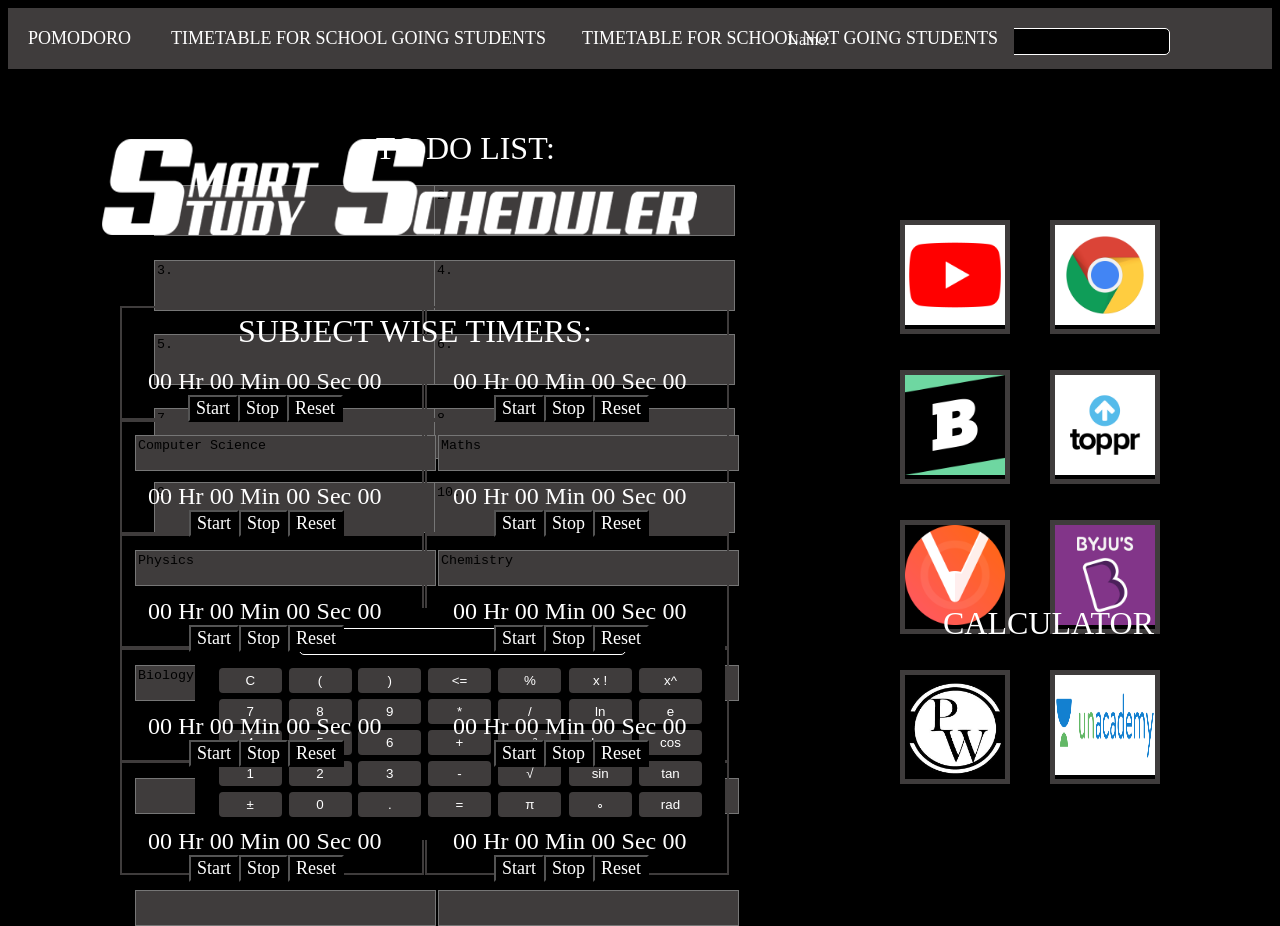
==== index.html @ 805bc74f "Add files via upload" ====
<!DOCTYPE html>
<html lang="en">
<head>
    <meta charset="UTF-8"/>
    <meta http-equiv="X-UA-Compatible" content="IE=edge"/>
    <meta name="viewport" content="width=device-width, initial-scale=1.0">
    <title>SMART STUDY SCHEDULER</title>
    <style>
    #contain1{
        background-color: rgb(63, 60, 60);
        
    }    
    
    .box{
        
        display: inline-block;
        margin: 20px
    }

    #box5{
        position:absolute;
        right: 90px;
    }
    #box6{
        position:absolute;
        right: 100px;
        top: 500px;
        border: 5px solid rgb(63, 60, 60);
    }
    #box7{
        position:absolute;
        right: 250px;
        top: 500px;
        border: 5px solid rgb(63, 60, 60);
    }
    #box8{
        position:absolute;
        right: 100px;
        top: 350px;
        border: 5px solid rgb(63, 60, 60);
    }
    #box9{
        position:absolute;
        right: 250px;
        top: 350px;
        border: 5px solid rgb(63, 60, 60);
    }
    #box10{
        position:absolute;
        right: 100px;
        top: 200px;
        border: 5px solid rgb(63, 60, 60);
    }
    #box11{
        position:absolute;
        right: 250px;
        top: 200px;
        border: 5px solid rgb(63, 60, 60);
    }
    #box45{
        position:absolute;
        right: 250px;
        top: 650px;
        border: 5px solid rgb(63, 60, 60);}
    #box61{
        position:absolute;
        right: 100px;
        top: 650px;
        border: 5px solid rgb(63, 60, 60);}
        #t1{
            position: absolute;
            right: 450px;
            top: 31px;
            color:white;   
        }
        #t2{
            position: absolute;
            right: 725px;
            top: 130px;
            
        }
        #t3{
            position: absolute;
            left: 238px;
            top: 313px;
            
        }
        #t4{
            position: absolute;
            left: 943px;
            top: 605px;
            
        }

    #ta1{
        resize: none;
        background-color: rgb(63, 60, 60);
        position: absolute;
        right: 825px;
        top: 185px;
    }
    #ta2{
        resize: none;
        background-color: rgb(63, 60, 60);
        position: absolute;
        right: 545px;
        top: 185px;
    }
    #ta3{
        resize: none;
        background-color: rgb(63, 60, 60);
        position: absolute;
        right: 825px;
        top: 260px;
    }
    #ta4{
        resize: none;
        background-color: rgb(63, 60, 60);
        position: absolute;
        right: 545px;
        top: 260px;
    }
    #ta5{
        resize: none;
        background-color: rgb(63, 60, 60);
        position: absolute;
        right: 825px;
        top: 334px;
    }
    #ta6{
        resize: none;
        background-color: rgb(63, 60, 60);
        position: absolute;
        right: 545px;
        top: 334px;
    }
    #ta7{
        resize: none;
        background-color: rgb(63, 60, 60);
        position: absolute;
        right: 825px;
        top: 408px;
    }
    #ta8{
        resize: none;
        background-color: rgb(63, 60, 60);
        position: absolute;
        right: 545px;
        top: 408px;
    }
    #ta9{
        resize: none;
        background-color: rgb(63, 60, 60);
        position: absolute;
        right: 825px;
        top: 482px;
    }
    #ta10{
        resize: none;
        background-color: rgb(63, 60, 60);
        position: absolute;
        right: 545px;
        top: 482px;
    }

    #ta11{
        resize: none;
        background-color: rgb(63, 60, 60);
        position: absolute;
        left: 135px;
        top: 435px;
    }
    #ta12{
        resize: none;
        background-color: rgb(63, 60, 60);
        position: absolute;
        left: 438px;
        top: 435px;
    }
    #ta13{
        resize: none;
        background-color: rgb(63, 60, 60);
        position: absolute;
        left: 135px;
        top: 550px;
    }
    #ta14{
        resize: none;
        background-color: rgb(63, 60, 60);
        position: absolute;
        left: 438px;
        top: 550px;
    }
    #ta15{
        resize: none;
        background-color: rgb(63, 60, 60);
        position: absolute;
        left: 135px;
        top: 665px;
    }
    #ta16{
        resize: none;
        background-color: rgb(63, 60, 60);
        position: absolute;
        left: 438px;
        top: 665px;
    }
    #ta17{
        resize: none;
        background-color: rgb(63, 60, 60);
        position: absolute;
        left: 135px;
        top: 778px;
    }
    #ta18{
        resize: none;
        background-color: rgb(63, 60, 60);
        position: absolute;
        left: 438px;
        top: 778px;
    }
    #ta19{
        resize: none;
        background-color: rgb(63, 60, 60);
        position: absolute;
        left: 135px;
        top: 890px;
    }
    #ta20{
        resize: none;
        background-color: rgb(63, 60, 60);
        position: absolute;
        left: 438px;
        top: 890px;
    }

    #box12{
        position: absolute;
        left:100px;
        bottom: 5px;
        width: 300px;
        height: 110px;
        color: rgb(222, 62, 62);
        border: 2px solid rgb(63, 60, 60);
    }
    #box13{
        position: absolute;
        left:405px;
        bottom: 5px;
        width: 300px;
        height: 110px;
        color: rgb(222, 62, 62);
        border: 2px solid rgb(63, 60, 60);
    }
    #box14{
        position: absolute;
        left:100px;
        bottom: 118px;
        width: 300px;
        height: 110px;
        color: rgb(222, 62, 62);
        border: 2px solid rgb(63, 60, 60);
    }
    #box15{
        position: absolute;
        left:405px;
        bottom: 118px;
        width: 300px;
        height: 110px;
        color: rgb(222, 62, 62);
        border: 2px solid rgb(63, 60, 60);
    }
    #box16{
        position: absolute;
        left:100px;
        bottom: 232px;
        width: 300px;
        height: 110px;
        color: rgb(222, 62, 62);
        border: 2px solid rgb(63, 60, 60);
    }
    #box17{
        position: absolute;
        left:405px;
        bottom: 232px;
        width: 300px;
        height: 110px;
        color: black;
        border: 2px solid rgb(63, 60, 60);
    }
    #box18{
        position: absolute;
        left:100px;
        bottom: 346px;
        width: 300px;
        height: 110px;
        color: rgb(222, 62, 62);
        border: 2px solid rgb(63, 60, 60);
    }
    #box19{
        position: absolute;
        left:405px;
        bottom: 346px;
        width: 300px;
        height: 110px;
        color: rgb(222, 62, 62);
        border: 2px solid rgb(63, 60, 60);
    }
    #box20{
        position: absolute;
        left:100px;
        bottom: 460px;
        width: 300px;
        height: 110px;
        color: rgb(222, 62, 62);
        border: 2px solid rgb(63, 60, 60);
    }
    #box21{
        position: absolute;
        left:405px;
        bottom: 460px;
        width: 300px;
        height: 110px;
        color: rgb(222, 62, 62);
        border: 2px solid rgb(63, 60, 60);
    }
    
    
    .calculator {
        max-width: 530px;
        background-color:black;
        padding: 20px;
        border-radius: 10px;
        margin: 10px auto;
        
        }
        
        
        input[type=text] {
        width: 315px;
            height: 25px;
            border-radius: 5px;
            border: 0px;
            background-color: black;
            color: #d9d9d9;
            padding: 0 5px 0 5px;
            margin: 0 0px 10px 84px;
            border: 1px solid white;
        
        }
        
        .calc-buttons {
            display: flex;
        flex-wrap: wrap;
        justify-content: space-between;
        
        }
        
        .button {
           margin: 3px;
        width: 63px;
        border: none;
        height: 25px;
        border-radius: 4px;
        color: #000000;
        cursor: pointer;
        }
        
        button:hover {
          background-color: black;
          transition: .2s;
        }
        
        .functions-one {
            width: 210px;
            display: flex;
            flex-wrap: wrap;
            justify-content: space-evenly;
            color: white;
        }
        
        
        .functions-two {
        width: 280px;
            display: flex;
            flex-wrap: wrap;
            justify-content: space-between;
        }
        
        .triggers {
            background-color: rgb(63, 60, 60);
            color: white;
        }
        
        .numbers {
            background-color: rgb(63, 60, 60);
            color: white;
        }
        
        .basic-stuff {
            background-color: rgb(63, 60, 60);
            color: white;
        }
        
        .complex-stuff {
            background-color: rgb(63, 60, 60);
            color: white;
        }

        #cal12{
            position:absolute;
            right:555px;
            bottom: 50px;
        }

        #tsss12{
            position: absolute;
            left: 100px;
            top: 90px;
            width: 400px;
        }

        #start2{
            background-color: black;
        }
        #stop2{
            background-color: black;
        }
        #reset2{
            background-color: black;
        }
        #start1{
            background-color: black;
        }
        #stop1{
            background-color: black;
        }
        #reset1{
            background-color: black;
        }
        #start3{
            background-color: black;
        }
        #stop3{
            background-color: black;
        }
        #reset3{
            background-color: black;
        }
        #start4{
            background-color: black;
        }
        #stop4{
            background-color: black;
        }
        #reset4{
            background-color: black;
        }
        #start5{
            background-color: black;
        }
        #stop5{
            background-color: black;
        }
        #reset5{
            background-color: black;
        }
        #start6{
            background-color: black;
        }
        #stop6{
            background-color: black;
        }
        #reset6{
            background-color: black;
        }
        #start7{
            background-color: black;
        }
        #stop7{
            background-color: black;
        }
        #reset7{
            background-color: black;
        }
        #start8{
            background-color: black;
        }
        #stop8{
            background-color: black;
        }
        #reset8{
            background-color: black;
        }
        #start9{
            background-color: black;
        }
        #stop9{
            background-color: black;
        }
        #reset9{
            background-color: black;
        }
        #start10{
            background-color: black;
        }
        #stop10{
            background-color: black;
        }
        #reset10{
            background-color: black;
        }
        
        #time1{
            font-family: Bahnschrift ;
            font-size: 25px;
            color: #d9d9d9;
        }
        #time2{
            font-family: Bahnschrift;
            font-size: 25px;
            color: #d9d9d9;
        }
        #time3{
            font-family: Bahnschrift ;
            font-size: 25px;
            color: #d9d9d9;
        }
        #time4{
            font-family: Bahnschrift;
            font-size: 25px;
            color: #d9d9d9;
        }
        #time5{
            font-family: Bahnschrift ;
            font-size: 25px;
            color: #d9d9d9;
        }
        #time6{
            font-family: Bahnschrift;
            font-size: 25px;
            color: #d9d9d9;
        }
        #time7{
            font-family: Bahnschrift ;
            font-size: 25px;
            color: #d9d9d9;
        }
        #time8{
            font-family: Bahnschrift;
            font-size: 25px;
            color: #d9d9d9;
        }
        #time9{
            font-family: Bahnschrift ;
            font-size: 25px;
            color: #d9d9d9;
        }
        #time10{
            font-family: Bahnschrift;
            font-size: 25px;
            color: #d9d9d9;
        }
        #contain11{
            position: absolute;
            top:367px;
            left: 148px;
        }
        #contain12{
            position: absolute;
            top:367px;
            left: 453px;
        }
        #contain13{
            position: absolute;
            top:482px;
            left: 148px;
        }
        #contain14{
            position: absolute;
            top:482px;
            left: 453px;
        }
        #contain15{
            position: absolute;
            top:597px;
            left: 148px;
        }
        #contain16{
            position: absolute;
            top:597px;
            left: 453px;
        }
        #contain17{
            position: absolute;
            top:712px;
            left: 148px;
        }
        #contain18{
            position: absolute;
            top:712px;
            left: 453px;
        }
        #contain19{
            position: absolute;
            top:827px;
            left: 148px;
        }
        #contain110{
            position: absolute;
            top:827px;
            left: 453px;
        }
        
        #buttons121{
            display: flex; 
            flex-direction: row; 
            justify-content: center; 
            align-items: center;
            position: absolute;
            left:40px;
        }
        #buttons122{
            display: flex; 
            flex-direction: row; 
            justify-content: center; 
            align-items: center;
            position: absolute;
            left:41px;
        }
        #buttons123{
            display: flex; 
            flex-direction: row; 
            justify-content: center; 
            align-items: center;
            position: absolute;
            left:41px;
        }
        #buttons124{
            display: flex; 
            flex-direction: row; 
            justify-content: center; 
            align-items: center;
            position: absolute;
            left:41px;
        }
        #buttons125{
            display: flex; 
            flex-direction: row; 
            justify-content: center; 
            align-items: center;
            position: absolute;
            left:41px;
        }
        #buttons126{
            display: flex; 
            flex-direction: row; 
            justify-content: center; 
            align-items: center;
            position: absolute;
            left:41px;
        }
        #buttons127{
            display: flex; 
            flex-direction: row; 
            justify-content: center; 
            align-items: center;
            position: absolute;
            left:41px;
        }
        #buttons128{
            display: flex; 
            flex-direction: row; 
            justify-content: center; 
            align-items: center;
            position: absolute;
            left:41px;
        }
        #buttons129{
            display: flex; 
            flex-direction: row; 
            justify-content: center; 
            align-items: center;
            position: absolute;
            left:41px;
        }
        #buttons1210{
            display: flex; 
            flex-direction: row; 
            justify-content: center; 
            align-items: center;
            position: absolute;
            left:41px;
        }
        
        /* Dropdown Button */
.dropbtn {
    background-color: rgb(63, 60, 60);
    color: white;
    padding: 16px;
    font-size: 16px;
    border: none;
  }
  
  /* The container <div> - needed to position the dropdown content */
  .dropdown {
    position: relative;
    display: inline-block;
  }
  
  /* Dropdown Content (Hidden by Default) */
  .dropdown-content {
    display: none;
    position: absolute;
    background-color:rgb(63, 60, 60);
    min-width: 160px;
    box-shadow: 0px 8px 16px 0px rgba(0,0,0,0.2);
    z-index: 1;
  }
  
  /* Links inside the dropdown */
  .dropdown-content a {
    color: white;
    padding: 12px 16px;
    text-decoration: none;
    display: block;
  }
  
  /* Change color of dropdown links on hover */
  .dropdown-content a:hover {background-color: rgb(63, 60, 60);}
  
  /* Show the dropdown menu on hover */
  .dropdown:hover .dropdown-content {display: block;}
  
  /* Change the background color of the dropdown button when the dropdown content is shown */
  .dropdown:hover .dropbtn {background-color: rgb(63, 60, 60);}
    
    </style>
    
    
</head>

<body style="background-color: #000000;">
    
    <div class="container" id="contain1">
        <div class="box" id="box1"><a style="text-decoration: none;" target="_blank" href="/pomodoro r=1.html"  ><font color="white" size="4" face="Bahnschrift SemiBold">POMODORO</font></a></div>
        <div class="box" id="box5"><form action=""><input type="text" placeholder="Enter Name" style="font-family: Bahnschrift;"></form></div>
        <div class="dropdown" id="drp">
            <button class="dropbtn"><font color="white" size="4" face="Bahnschrift SemiBold">TIMETABLE FOR SCHOOL GOING STUDENTS</font></button>
            <div class="dropdown-content">
                <a href="/timetable3.html" style="text-decoration: none;" target="_blank"><font color="white" size="4" face="Bahnschrift SemiBold">NORMAL</font></a>
                <a href="/timetable2.html" style="text-decoration: none;" target="_blank"><font color="white" size="4" face="Bahnschrift SemiBold">EARLY RISERS</font></a>
                <a href="/timetable1.html" style="text-decoration: none;" target="_blank"><font color="white" size="4" face="Bahnschrift SemiBold">NIGHT OWLS</font></a>
            </div>
        </div>
        <div class="dropdown" id="drp1">
            <button class="dropbtn"><font color="white" size="4" face="Bahnschrift SemiBold">TIMETABLE FOR SCHOOL NOT GOING STUDENTS</font></button>
            <div class="dropdown-content">
                <a href="/timetable6.html" style="text-decoration: none;" target="_blank"><font color="white" size="4" face="Bahnschrift SemiBold">NORMAL</font></a>
                <a href="/timetable5.html" style="text-decoration: none;" target="_blank"><font color="white" size="4" face="Bahnschrift SemiBold">EARLY RISERS</font></a>
                <a href="/timetable4.html" style="text-decoration: none;" target="_blank"><font color="white" size="4" face="Bahnschrift SemiBold">NIGHT OWLS</font></a>
            </div>
        </div>
        
    </div>
    
    <div class="container" id="contain2">
        <div class="box" id="box6"><a href="https://byjus.com/"  target="_blank"><img src="/bjyua.png" height="100" width="100"></a></div>
        <div class="box" id="box7"><a href="https://www.vedantu.com/"  target="_blank"><img src="/vedantu.png" height="100" width="100"></a></div>
        <div class="box" id="box8"><a href="https://www.toppr.com/"  target="_blank"><img src="/toppr.png" height="100" width="100"></a></div>
        <div class="box" id="box9"><a href="https://brainly.in/"  target="_blank"><img src="/brainly.png" height="100" width="100"></a></div>
        <div class="box" id="box10"><a href="https://www.google.com/"  target="_blank"><img src="/gulgul.png" height="100" width="100"></a></div>
        <div class="box" id="box11"><a href="https://www.youtube.com/"  target="_blank"><img src="/yt.png" height="100" width="100"></a></div>
        <div class="box" id="box45"><a href="https://www.pw.live/"  target="_blank"><img src="/pw.jpg" height="100" width="100"></a></div>
        <div class="box" id="box61"><a href="https://unacademy.com/"  target="_blank"><img src="/un.png" height="100" width="100"></a></div>
    </div>

    <div class="container" id="contain3">
        <textarea name="" id="ta1" cols="35" rows="3.25">1.</textarea>
        <textarea name="" id="ta2" cols="35" rows="3.25">2.</textarea>
        <textarea name="" id="ta3" cols="35" rows="3.25">3.</textarea>
        <textarea name="" id="ta4" cols="35" rows="3.25">4.</textarea>
        <textarea name="" id="ta5" cols="35" rows="3.25">5.</textarea>
        <textarea name="" id="ta6" cols="35" rows="3.25">6.</textarea>
        <textarea name="" id="ta7" cols="35" rows="3.25">7.</textarea>
        <textarea name="" id="ta8" cols="35" rows="3.25">8.</textarea>
        <textarea name="" id="ta9" cols="35" rows="3.25">9.</textarea>
        <textarea name="" id="ta10" cols="35" rows="3.25">10.</textarea>

    </div>

    <div class="container" id="contain23">
        <textarea name="" id="ta11" cols="35" rows="2.7">Computer Science</textarea>
        <textarea name="" id="ta12" cols="35" rows="2.7">Maths</textarea>
        <textarea name="" id="ta13" cols="35" rows="2.7">Physics</textarea>
        <textarea name="" id="ta14" cols="35" rows="2.7">Chemistry</textarea>
        <textarea name="" id="ta15" cols="35" rows="2.7">Biology</textarea>
        <textarea name="" id="ta16" cols="35" rows="2.7">English</textarea>
        <textarea name="" id="ta17" cols="35" rows="2.7"></textarea>
        <textarea name="" id="ta18" cols="35" rows="2.7"></textarea>
        <textarea name="" id="ta19" cols="35" rows="2.7"></textarea>
        <textarea name="" id="ta20" cols="35" rows="2.7"></textarea>

    </div>

    <div class="container" id="contain4">
        <div class="box" id="box12"></div>
        <div class="box" id="box13"></div>
        <div class="box" id="box14"></div>
        <div class="box" id="box15"></div>
        <div class="box" id="box16"></div>
        <div class="box" id="box17"></div>
        <div class="box" id="box18"></div>
        <div class="box" id="box19"></div>
        <div class="box" id="box20"></div>
        <div class="box" id="box21"></div>

    </div>

    
    
    <div class="text" id="t1"><font color="white" size="3.7" face="Bahnschrift SemiBold">Name:</font></div>
    <div class="text" id="t2"><font color="white" size="6" face="Bahnschrift SemiBold">TO DO LIST:</font></div>
    <div class="text" id="t3"><font color="white" size="6" face="Bahnschrift SemiBold">SUBJECT WISE TIMERS:</font></div>
    <div class="text" id="t4"><font color="white" size="6" face="Bahnschrift SemiBold">CALCULATOR</font></div>

    <div id="tsss12"><img src="BACK4.PNG" alt=""></div>



    <div class="calculator" id="cal12">
        <input type="text" id="screen" maxlength="20">
        <div class="calc-buttons">
            <div class="functions-one">
                <button class="button triggers">C</button>
                <button class="button basic-stuff">(</button>
                <button class="button basic-stuff">)</button>
                <button class="button numbers">7</button>
                <button class="button numbers">8</button>
                <button class="button numbers">9</button>
                <button class="button numbers">4</button>
                <button class="button numbers">5</button>
                <button class="button numbers">6</button>
                <button class="button numbers">1</button>
                <button class="button numbers">2</button>
                <button class="button numbers">3</button>
                <button class="button basic-stuff">±</button>
                <button class="button numbers">0</button>
                <button class="button basic-stuff">.</button>
            </div>
            <div class="functions-two">
                <button class="button triggers">&#60;=</button>
                <button class="button complex-stuff">%</button>
                <button class="button complex-stuff">x !</button>
                <button class="button complex-stuff">x^</button>
                <button class="button basic-stuff">*</button>
                <button class="button basic-stuff">/</button>
                <button class="button complex-stuff">ln</button>
                <button class="button complex-stuff">e</button>
                <button class="button basic-stuff">+</button>
                <button class="button complex-stuff">x ²</button>
                <button class="button complex-stuff">log</button>
                <button class="button complex-stuff">cos</button>
                <button class="button basic-stuff">-</button>
                <button class="button complex-stuff">√</button>
                <button class="button complex-stuff">sin</button>
                <button class="button complex-stuff">tan</button>
                <button class="button triggers">=</button>
                <button class="button complex-stuff">&#x003C0;</button>
                <button class="button complex-stuff">∘</button>
                <button class="button complex-stuff">rad</button>
            </div>
        </div>
    </div>
   
    <div class="container" id="contain11"> 
        <div id="time1"> 
            <span class="digit" id="hr1"> 
                <font color="white" size="5" face="Bahnschrift SemiBold">00</font></span> 
            <span class="txt"><font color="white" size="5" face="Bahnschrift SemiBold">Hr</font></span> 
            <span class="digit" id="min1"> 
                <font color="white" size="5" face="Bahnschrift SemiBold">00</font></span> 
            <span class="txt"><font color="white" size="5" face="Bahnschrift SemiBold">Min</font></span> 
            <span class="digit" id="sec1"> 
                <font color="white" size="5" face="Bahnschrift SemiBold">00</font></span> 
            <span class="txt"><font color="white" size="5" face="Bahnschrift SemiBold">Sec</font></span> 
            <span class="digit" id="count1"> 
                <font color="white" size="5" face="Bahnschrift SemiBold">00</font></span> 
        </div> 
        <div id="buttons121"> 
            <button class="btn" id="start1"> 
                <font color="white" size="4" face="Bahnschrift SemiBold">Start</font></button> 
            <button class="btn" id="stop1"> 
                <font color="white" size="4" face="Bahnschrift SemiBold">Stop</font></button> 
            <button class="btn" id="reset1"> 
                <font color="white" size="4" face="Bahnschrift SemiBold">Reset</font></button> 
        </div> 
    </div> 

    <div class="container" id="contain12"> 
        <div id="time2"> 
            <span class="digit" id="hr2"> 
                <font color="white" size="5" face="Bahnschrift SemiBold">00</font></span> 
            <span class="txt"><font color="white" size="5" face="Bahnschrift SemiBold">Hr</font></span> 
            <span class="digit" id="min2"> 
                <font color="white" size="5" face="Bahnschrift SemiBold">00</font></span> 
            <span class="txt"><font color="white" size="5" face="Bahnschrift SemiBold">Min</font></span> 
            <span class="digit" id="sec2"> 
                <font color="white" size="5" face="Bahnschrift SemiBold">00</font></span> 
            <span class="txt"><font color="white" size="5" face="Bahnschrift SemiBold">Sec</font></span> 
            <span class="digit" id="count2"> 
                <font color="white" size="5" face="Bahnschrift SemiBold">00</font></span> 
        </div> 
        <div id="buttons122"> 
            <button class="btn" id="start2"> 
                <font color="white" size="4" face="Bahnschrift SemiBold">Start</font></button> 
            <button class="btn" id="stop2"> 
                <font color="white" size="4" face="Bahnschrift SemiBold">Stop</font></button> 
            <button class="btn" id="reset2"> 
                <font color="white" size="4" face="Bahnschrift SemiBold">Reset</font></button> 
        </div> 
    </div> 

    <div class="container" id="contain13"> 
        <div id="time4"> 
            <span class="digit" id="hr3"> 
                <font color="white" size="5" face="Bahnschrift SemiBold">00</font></span> 
            <span class="txt"><font color="white" size="5" face="Bahnschrift SemiBold">Hr</font></span> 
            <span class="digit" id="min3"> 
                <font color="white" size="5" face="Bahnschrift SemiBold">00</font></span> 
            <span class="txt"><font color="white" size="5" face="Bahnschrift SemiBold">Min</font></span> 
            <span class="digit" id="sec3"> 
                <font color="white" size="5" face="Bahnschrift SemiBold">00</font></span> 
            <span class="txt"><font color="white" size="5" face="Bahnschrift SemiBold">Sec</font></span> 
            <span class="digit" id="count3"> 
                <font color="white" size="5" face="Bahnschrift SemiBold">00</font></span> 
        </div> 
        <div id="buttons123"> 
            <button class="btn" id="start3"> 
                <font color="white" size="4" face="Bahnschrift SemiBold">Start</font></button> 
            <button class="btn" id="stop3"> 
                <font color="white" size="4" face="Bahnschrift SemiBold">Stop</font></button> 
            <button class="btn" id="reset3"> 
                <font color="white" size="4" face="Bahnschrift SemiBold">Reset</font></button> 
        </div> 
    </div>
    <div class="container" id="contain14"> 
        <div id="time4"> 
            <span class="digit" id="hr4"> 
                <font color="white" size="5" face="Bahnschrift SemiBold">00</font></span> 
            <span class="txt"><font color="white" size="5" face="Bahnschrift SemiBold">Hr</font></span> 
            <span class="digit" id="min4"> 
                <font color="white" size="5" face="Bahnschrift SemiBold">00</font></span> 
            <span class="txt"><font color="white" size="5" face="Bahnschrift SemiBold">Min</font></span> 
            <span class="digit" id="sec4"> 
                <font color="white" size="5" face="Bahnschrift SemiBold">00</font></span> 
            <span class="txt"><font color="white" size="5" face="Bahnschrift SemiBold">Sec</font></span> 
            <span class="digit" id="count4"> 
                <font color="white" size="5" face="Bahnschrift SemiBold">00</font></span> 
        </div> 
        <div id="buttons124"> 
            <button class="btn" id="start4"> 
                <font color="white" size="4" face="Bahnschrift SemiBold">Start</font></button> 
            <button class="btn" id="stop4"> 
                <font color="white" size="4" face="Bahnschrift SemiBold">Stop</font></button> 
            <button class="btn" id="reset4"> 
                <font color="white" size="4" face="Bahnschrift SemiBold">Reset</font></button> 
        </div> 
    </div>
    <div class="container" id="contain15"> 
        <div id="time5"> 
            <span class="digit" id="hr5"> 
                <font color="white" size="5" face="Bahnschrift SemiBold">00</font></span> 
            <span class="txt"><font color="white" size="5" face="Bahnschrift SemiBold">Hr</font></span> 
            <span class="digit" id="min5"> 
                <font color="white" size="5" face="Bahnschrift SemiBold">00</font></span> 
            <span class="txt"><font color="white" size="5" face="Bahnschrift SemiBold">Min</font></span> 
            <span class="digit" id="sec5"> 
                <font color="white" size="5" face="Bahnschrift SemiBold">00</font></span> 
            <span class="txt"><font color="white" size="5" face="Bahnschrift SemiBold">Sec</font></span> 
            <span class="digit" id="count5"> 
                <font color="white" size="5" face="Bahnschrift SemiBold">00</font></span> 
        </div> 
        <div id="buttons125"> 
            <button class="btn" id="start5"> 
                <font color="white" size="4" face="Bahnschrift SemiBold">Start</font></button> 
            <button class="btn" id="stop5"> 
                <font color="white" size="4" face="Bahnschrift SemiBold">Stop</font></button> 
            <button class="btn" id="reset5"> 
                <font color="white" size="4" face="Bahnschrift SemiBold">Reset</font></button> 
        </div> 
    </div>
    <div class="container" id="contain16"> 
        <div id="time6"> 
            <span class="digit" id="hr6"> 
                <font color="white" size="5" face="Bahnschrift SemiBold">00</font></span> 
            <span class="txt"><font color="white" size="5" face="Bahnschrift SemiBold">Hr</font></span> 
            <span class="digit" id="min6"> 
                <font color="white" size="5" face="Bahnschrift SemiBold">00</font></span> 
            <span class="txt"><font color="white" size="5" face="Bahnschrift SemiBold">Min</font></span> 
            <span class="digit" id="sec6"> 
                <font color="white" size="5" face="Bahnschrift SemiBold">00</font></span> 
            <span class="txt"><font color="white" size="5" face="Bahnschrift SemiBold">Sec</font></span> 
            <span class="digit" id="count6"> 
                <font color="white" size="5" face="Bahnschrift SemiBold">00</font></span> 
        </div> 
        <div id="buttons126"> 
            <button class="btn" id="start6"> 
                <font color="white" size="4" face="Bahnschrift SemiBold">Start</font></button> 
            <button class="btn" id="stop6"> 
                <font color="white" size="4" face="Bahnschrift SemiBold">Stop</font></button> 
            <button class="btn" id="reset6"> 
                <font color="white" size="4" face="Bahnschrift SemiBold">Reset</font></button> 
        </div> 
    </div>
    <div class="container" id="contain17"> 
        <div id="time7"> 
            <span class="digit" id="hr7"> 
                <font color="white" size="5" face="Bahnschrift SemiBold">00</font></span> 
            <span class="txt"><font color="white" size="5" face="Bahnschrift SemiBold">Hr</font></span> 
            <span class="digit" id="min7"> 
                <font color="white" size="5" face="Bahnschrift SemiBold">00</font></span> 
            <span class="txt"><font color="white" size="5" face="Bahnschrift SemiBold">Min</font></span> 
            <span class="digit" id="sec7"> 
                <font color="white" size="5" face="Bahnschrift SemiBold">00</font></span> 
            <span class="txt"><font color="white" size="5" face="Bahnschrift SemiBold">Sec</font></span> 
            <span class="digit" id="count7"> 
                <font color="white" size="5" face="Bahnschrift SemiBold">00</font></span> 
        </div> 
        <div id="buttons127"> 
            <button class="btn" id="start7"> 
                <font color="white" size="4" face="Bahnschrift SemiBold">Start</font></button> 
            <button class="btn" id="stop7"> 
                <font color="white" size="4" face="Bahnschrift SemiBold">Stop</font></button> 
            <button class="btn" id="reset7"> 
                <font color="white" size="4" face="Bahnschrift SemiBold">Reset</font></button> 
        </div> 
    </div>
    <div class="container" id="contain18"> 
        <div id="time8"> 
            <span class="digit" id="hr8"> 
                <font color="white" size="5" face="Bahnschrift SemiBold">00</font></span> 
            <span class="txt"><font color="white" size="5" face="Bahnschrift SemiBold">Hr</font></span> 
            <span class="digit" id="min8"> 
                <font color="white" size="5" face="Bahnschrift SemiBold">00</font></span> 
            <span class="txt"><font color="white" size="5" face="Bahnschrift SemiBold">Min</font></span> 
            <span class="digit" id="sec8"> 
                <font color="white" size="5" face="Bahnschrift SemiBold">00</font></span> 
            <span class="txt"><font color="white" size="5" face="Bahnschrift SemiBold">Sec</font></span> 
            <span class="digit" id="count8"> 
                <font color="white" size="5" face="Bahnschrift SemiBold">00</font></span> 
        </div> 
        <div id="buttons128"> 
            <button class="btn" id="start8"> 
                <font color="white" size="4" face="Bahnschrift SemiBold">Start</font></button> 
            <button class="btn" id="stop8"> 
                <font color="white" size="4" face="Bahnschrift SemiBold">Stop</font></button> 
            <button class="btn" id="reset8"> 
                <font color="white" size="4" face="Bahnschrift SemiBold">Reset</font></button> 
        </div> 
    </div>
    <div class="container" id="contain19"> 
        <div id="time2"> 
            <span class="digit" id="hr9"> 
                <font color="white" size="5" face="Bahnschrift SemiBold">00</font></span> 
            <span class="txt"><font color="white" size="5" face="Bahnschrift SemiBold">Hr</font></span> 
            <span class="digit" id="min9"> 
                <font color="white" size="5" face="Bahnschrift SemiBold">00</font></span> 
            <span class="txt"><font color="white" size="5" face="Bahnschrift SemiBold">Min</font></span> 
            <span class="digit" id="sec9"> 
                <font color="white" size="5" face="Bahnschrift SemiBold">00</font></span> 
            <span class="txt"><font color="white" size="5" face="Bahnschrift SemiBold">Sec</font></span> 
            <span class="digit" id="count9"> 
                <font color="white" size="5" face="Bahnschrift SemiBold">00</font></span> 
        </div> 
        <div id="buttons129"> 
            <button class="btn" id="start9"> 
                <font color="white" size="4" face="Bahnschrift SemiBold">Start</font></button> 
            <button class="btn" id="stop9"> 
                <font color="white" size="4" face="Bahnschrift SemiBold">Stop</font></button> 
            <button class="btn" id="reset9"> 
                <font color="white" size="4" face="Bahnschrift SemiBold">Reset</font></button> 
        </div> 
    </div>
    <div class="container" id="contain110"> 
        <div id="time10"> 
            <span class="digit" id="hr10"> 
                <font color="white" size="5" face="Bahnschrift SemiBold">00</font></span> 
            <span class="txt"><font color="white" size="5" face="Bahnschrift SemiBold">Hr</font></span> 
            <span class="digit" id="min10"> 
                <font color="white" size="5" face="Bahnschrift SemiBold">00</font></span> 
            <span class="txt"><font color="white" size="5" face="Bahnschrift SemiBold">Min</font></span> 
            <span class="digit" id="sec10"> 
                <font color="white" size="5" face="Bahnschrift SemiBold">00</font></span> 
            <span class="txt"><font color="white" size="5" face="Bahnschrift SemiBold">Sec</font></span> 
            <span class="digit" id="count10"> 
                <font color="white" size="5" face="Bahnschrift SemiBold">00</font></span> 
        </div> 
        <div id="buttons1210"> 
            <button class="btn" id="start10"> 
                <font color="white" size="4" face="Bahnschrift SemiBold">Start</font></button> 
            <button class="btn" id="stop10"> 
                <font color="white" size="4" face="Bahnschrift SemiBold">Stop</font></button> 
            <button class="btn" id="reset10"> 
                <font color="white" size="4" face="Bahnschrift SemiBold">Reset</font></button> 
        </div> 
    </div>

    
    <script  src="./script.js"></script>

</body>
</html>
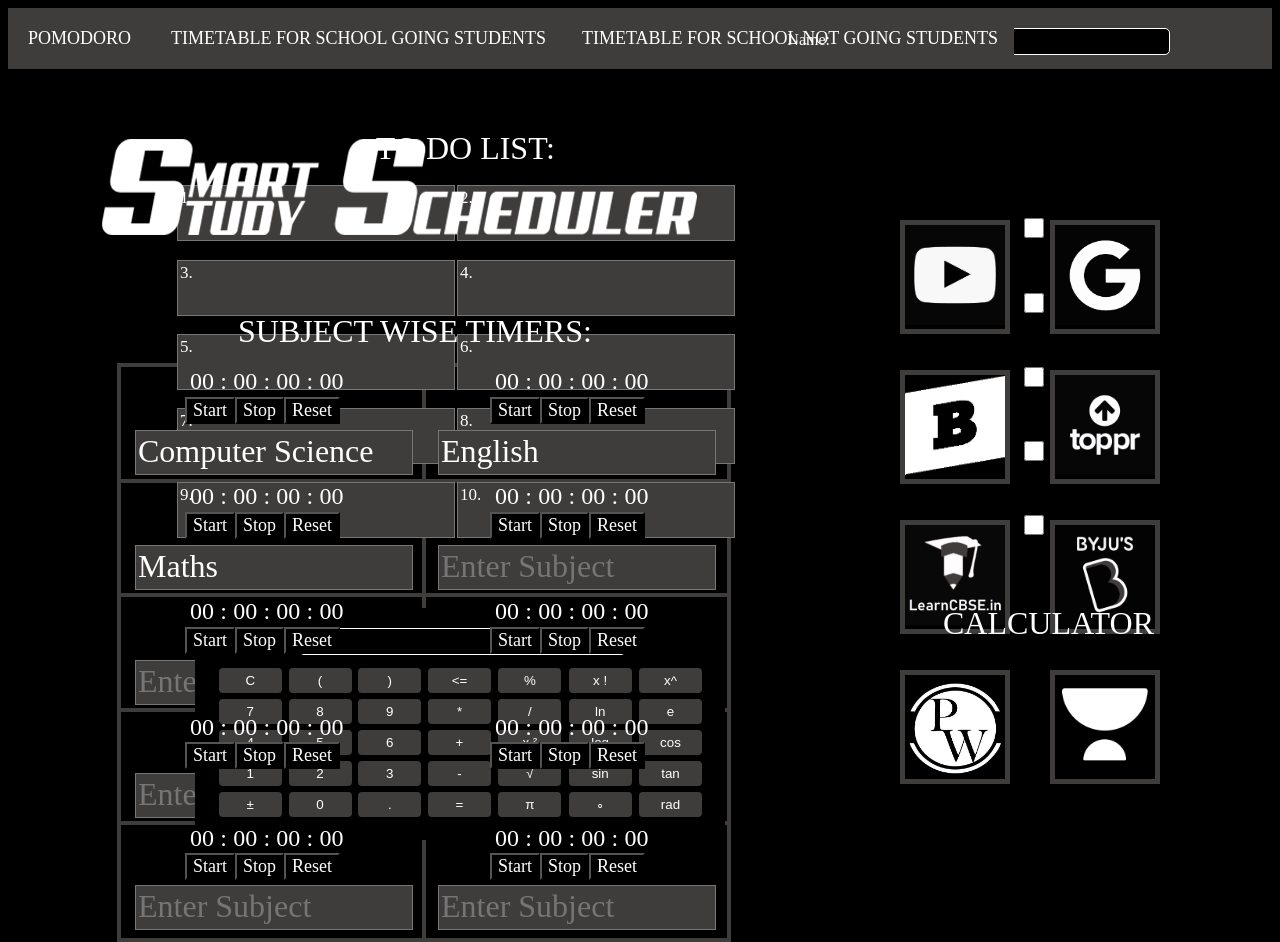
==== commit 61a73131: "Add files via upload" ====
--- a/index.html
+++ b/index.html
@@ -91,6 +91,7 @@
             top: 605px;
             
         }
+        
 
     #ta1{
         resize: none;
@@ -98,6 +99,11 @@
         position: absolute;
         right: 825px;
         top: 185px;
+        font-size: 17px;
+        width: 272px;
+        height: 50px;
+        font-family: Bahnschrift SemiBold;
+        color: white;
     }
     #ta2{
         resize: none;
@@ -105,6 +111,11 @@
         position: absolute;
         right: 545px;
         top: 185px;
+        font-size: 17px;
+        width: 272px;
+        height: 50px;
+        font-family: Bahnschrift SemiBold;
+        color: white;
     }
     #ta3{
         resize: none;
@@ -112,6 +123,11 @@
         position: absolute;
         right: 825px;
         top: 260px;
+        font-size: 17px;
+        width: 272px;
+        height: 50px;
+        font-family: Bahnschrift SemiBold;
+        color: white;
     }
     #ta4{
         resize: none;
@@ -119,6 +135,11 @@
         position: absolute;
         right: 545px;
         top: 260px;
+        font-size: 17px;
+        width: 272px;
+        height: 50px;
+        font-family: Bahnschrift SemiBold;
+        color: white;
     }
     #ta5{
         resize: none;
@@ -126,6 +147,11 @@
         position: absolute;
         right: 825px;
         top: 334px;
+        font-size: 17px;
+        width: 272px;
+        height: 50px;
+        font-family: Bahnschrift SemiBold;
+        color: white;
     }
     #ta6{
         resize: none;
@@ -133,6 +159,11 @@
         position: absolute;
         right: 545px;
         top: 334px;
+        font-size: 17px;
+        width: 272px;
+        height: 50px;
+        font-family: Bahnschrift SemiBold;
+        color: white;
     }
     #ta7{
         resize: none;
@@ -140,6 +171,11 @@
         position: absolute;
         right: 825px;
         top: 408px;
+        font-size: 17px;
+        width: 272px;
+        height: 50px;
+        font-family: Bahnschrift SemiBold;
+        color: white;
     }
     #ta8{
         resize: none;
@@ -147,6 +183,11 @@
         position: absolute;
         right: 545px;
         top: 408px;
+        font-size: 17px;
+        width: 272px;
+        height: 50px;
+        font-family: Bahnschrift SemiBold;
+        color: white;
     }
     #ta9{
         resize: none;
@@ -154,84 +195,145 @@
         position: absolute;
         right: 825px;
         top: 482px;
+        font-size: 17px;
+        width: 272px;
+        height: 50px;
+        font-family: Bahnschrift SemiBold;
+        color: white;
     }
     #ta10{
-        resize: none;
         background-color: rgb(63, 60, 60);
         position: absolute;
         right: 545px;
         top: 482px;
+        resize: none;
+        font-size: 17px;
+        width: 272px;
+        height: 50px;
+        font-family: Bahnschrift SemiBold;
+        color: white;
     }
 
     #ta11{
-        resize: none;
+        
         background-color: rgb(63, 60, 60);
         position: absolute;
         left: 135px;
-        top: 435px;
-    }
-    #ta12{
-        resize: none;
+        top: 430px;
+        resize: none;
+        font-size: 32px;
+        width: 272px;
+        height: 39px;
+        font-family: Bahnschrift SemiBold;
+        color: white;
+    }
+    #ta12{ 
         background-color: rgb(63, 60, 60);
         position: absolute;
         left: 438px;
-        top: 435px;
+        top: 430px;
+        resize: none;
+        font-size: 32px;
+        width: 272px;
+        height: 39px;
+        font-family: Bahnschrift SemiBold;
+        color: white;
     }
     #ta13{
-        resize: none;
         background-color: rgb(63, 60, 60);
         position: absolute;
         left: 135px;
-        top: 550px;
+        top: 545px;
+        resize: none;
+        font-size: 32px;
+        width: 272px;
+        height: 39px;
+        font-family: Bahnschrift SemiBold;
+        color: white;
     }
     #ta14{
-        resize: none;
         background-color: rgb(63, 60, 60);
         position: absolute;
         left: 438px;
-        top: 550px;
+        top: 545px;
+        resize: none;
+        font-size: 32px;
+        width: 272px;
+        height: 39px;
+        font-family: Bahnschrift SemiBold;
+        color: white;
     }
     #ta15{
-        resize: none;
         background-color: rgb(63, 60, 60);
         position: absolute;
         left: 135px;
-        top: 665px;
+        top: 660px;
+        resize: none;
+        font-size: 32px;
+        width: 272px;
+        height: 39px;
+        font-family: Bahnschrift SemiBold;
+        color: white;
     }
     #ta16{
-        resize: none;
         background-color: rgb(63, 60, 60);
         position: absolute;
         left: 438px;
-        top: 665px;
+        top: 660px;
+        resize: none;
+        font-size: 32px;
+        width: 272px;
+        height: 39px;
+        font-family: Bahnschrift SemiBold;
+        color: white;
     }
     #ta17{
-        resize: none;
         background-color: rgb(63, 60, 60);
         position: absolute;
         left: 135px;
-        top: 778px;
+        top: 773px;
+        resize: none;
+        font-size: 32px;
+        width: 272px;
+        height: 39px;
+        font-family: Bahnschrift SemiBold;
+        color: white;
     }
     #ta18{
-        resize: none;
         background-color: rgb(63, 60, 60);
         position: absolute;
         left: 438px;
-        top: 778px;
+        top: 773px;
+        resize: none;
+        font-size: 32px;
+        width: 272px;
+        height: 39px;
+        font-family: Bahnschrift SemiBold;
+        color: white;
     }
     #ta19{
-        resize: none;
         background-color: rgb(63, 60, 60);
         position: absolute;
         left: 135px;
-        top: 890px;
+        top: 885px;
+        resize: none;
+        font-size: 32px;
+        width: 272px;
+        height: 39px;
+        font-family: Bahnschrift SemiBold;
+        color: white;
     }
     #ta20{
-        resize: none;
         background-color: rgb(63, 60, 60);
         position: absolute;
         left: 438px;
-        top: 890px;
+        top: 885px;
+        resize: none;
+        font-size: 32px;
+        width: 272px;
+        height: 39px;
+        font-family: Bahnschrift SemiBold;
+        color: white;
     }
 
     #box12{
@@ -512,113 +614,93 @@
         }
         
         #time1{
-            font-family: Bahnschrift ;
+            font-family: Bahnschrift semibold ;
             font-size: 25px;
             color: #d9d9d9;
+            position: absolute;
+            top:367px;
+            left: 190px;
         }
         #time2{
-            font-family: Bahnschrift;
+            font-family: Bahnschrift semibold;
             font-size: 25px;
             color: #d9d9d9;
+            position: absolute;
+            top:367px;
+            left: 495px;
         }
         #time3{
-            font-family: Bahnschrift ;
+            font-family: Bahnschrift semibold ;
             font-size: 25px;
             color: #d9d9d9;
+            position: absolute;
+            top:482px;
+            left: 190px;
         }
         #time4{
-            font-family: Bahnschrift;
+            font-family: Bahnschrift semibold;
             font-size: 25px;
             color: #d9d9d9;
+            position: absolute;
+            top:482px;
+            left: 495px;
         }
         #time5{
-            font-family: Bahnschrift ;
+            font-family: Bahnschrift semibold ;
             font-size: 25px;
             color: #d9d9d9;
+            position: absolute;
+            top:597px;
+            left: 190px;
         }
         #time6{
-            font-family: Bahnschrift;
+            font-family: Bahnschrift semibold;
             font-size: 25px;
             color: #d9d9d9;
+            position: absolute;
+            top:597px;
+            left: 495px;
         }
         #time7{
-            font-family: Bahnschrift ;
+            font-family: Bahnschrift semibold ;
             font-size: 25px;
             color: #d9d9d9;
+            position: absolute;
+            top:713px;
+            left: 190px;
         }
         #time8{
-            font-family: Bahnschrift;
+            font-family: Bahnschrift semibold;
             font-size: 25px;
             color: #d9d9d9;
+            position: absolute;
+            top:713px;
+            left: 495px;
         }
         #time9{
-            font-family: Bahnschrift ;
+            font-family: Bahnschrift semibold ;
             font-size: 25px;
             color: #d9d9d9;
+            position: absolute;
+            top:824px;
+            left: 190px;
         }
         #time10{
-            font-family: Bahnschrift;
+            font-family: Bahnschrift semibold;
             font-size: 25px;
             color: #d9d9d9;
-        }
-        #contain11{
-            position: absolute;
-            top:367px;
-            left: 148px;
-        }
-        #contain12{
-            position: absolute;
-            top:367px;
-            left: 453px;
-        }
-        #contain13{
-            position: absolute;
-            top:482px;
-            left: 148px;
-        }
-        #contain14{
-            position: absolute;
-            top:482px;
-            left: 453px;
-        }
-        #contain15{
-            position: absolute;
-            top:597px;
-            left: 148px;
-        }
-        #contain16{
-            position: absolute;
-            top:597px;
-            left: 453px;
-        }
-        #contain17{
-            position: absolute;
-            top:712px;
-            left: 148px;
-        }
-        #contain18{
-            position: absolute;
-            top:712px;
-            left: 453px;
-        }
-        #contain19{
-            position: absolute;
-            top:827px;
-            left: 148px;
-        }
-        #contain110{
-            position: absolute;
-            top:827px;
-            left: 453px;
-        }
-        
+            position: absolute;
+            top:824px;
+            left: 495px;
+        }
         #buttons121{
             display: flex; 
             flex-direction: row; 
             justify-content: center; 
             align-items: center;
             position: absolute;
-            left:40px;
+            top:397px;
+            left: 185px;
         }
         #buttons122{
             display: flex; 
@@ -626,7 +708,8 @@
             justify-content: center; 
             align-items: center;
             position: absolute;
-            left:41px;
+            top:397px;
+            left: 490px;
         }
         #buttons123{
             display: flex; 
@@ -634,7 +717,8 @@
             justify-content: center; 
             align-items: center;
             position: absolute;
-            left:41px;
+            top:512px;
+            left: 185px;
         }
         #buttons124{
             display: flex; 
@@ -642,7 +726,8 @@
             justify-content: center; 
             align-items: center;
             position: absolute;
-            left:41px;
+            top:512px;
+            left: 490px;
         }
         #buttons125{
             display: flex; 
@@ -650,7 +735,8 @@
             justify-content: center; 
             align-items: center;
             position: absolute;
-            left:41px;
+            top:627px;
+            left: 185px;
         }
         #buttons126{
             display: flex; 
@@ -658,7 +744,8 @@
             justify-content: center; 
             align-items: center;
             position: absolute;
-            left:41px;
+            top:627px;
+            left: 490px;
         }
         #buttons127{
             display: flex; 
@@ -666,7 +753,8 @@
             justify-content: center; 
             align-items: center;
             position: absolute;
-            left:41px;
+            top:742px;
+            left: 185px;
         }
         #buttons128{
             display: flex; 
@@ -674,7 +762,8 @@
             justify-content: center; 
             align-items: center;
             position: absolute;
-            left:41px;
+            top:742px;
+            left: 490px;
         }
         #buttons129{
             display: flex; 
@@ -682,15 +771,18 @@
             justify-content: center; 
             align-items: center;
             position: absolute;
-            left:41px;
-        }
+            top:853px;
+            left: 185px;
+        }
+
         #buttons1210{
             display: flex; 
             flex-direction: row; 
             justify-content: center; 
             align-items: center;
             position: absolute;
-            left:41px;
+            top:853px;
+            left: 490px;
         }
         
         /* Dropdown Button */
@@ -735,44 +827,213 @@
   /* Change the background color of the dropdown button when the dropdown content is shown */
   .dropdown:hover .dropbtn {background-color: rgb(63, 60, 60);}
     
+    #inpt1{
+        width: 20px;
+        height: 20px;
+        color: rgb(63, 60, 60);
+        background-color:rgb(63, 60, 60);
+        position: absolute;
+        left: 1020px;
+        top:215px;
+    }
+    #inpt2{
+        width: 20px;
+        height: 20px;
+        color: rgb(63, 60, 60);
+        background-color:rgb(63, 60, 60) ;
+        position: absolute;
+        left: 1300px;
+        top:215px;
+    }
+    #inpt3{
+        width: 20px;
+        height: 20px;
+        color: rgb(63, 60, 60);
+        background-color:rgb(63, 60, 60) ;
+        position: absolute;
+        left: 1020px;
+        top:290px;
+    }
+    #inpt4{
+        width: 20px;
+        height: 20px;
+        color: rgb(63, 60, 60);
+        background-color:rgb(63, 60, 60) ;
+        position: absolute;
+        left: 1300px;
+        top:290px;
+    }
+    #inpt5{
+        width: 20px;
+        height: 20px;
+        color: rgb(63, 60, 60);
+        background-color:rgb(63, 60, 60) ;
+        position: absolute;
+        left: 1020px;
+        top:364px;
+    }
+    #inpt6{
+        width: 20px;
+        height: 20px;
+        color: rgb(63, 60, 60);
+        background-color:rgb(63, 60, 60) ;
+        position: absolute;
+        left: 1300px;
+        top:364px;
+    }
+    #inpt7{
+        width: 20px;
+        height: 20px;
+        color: rgb(63, 60, 60);
+        background-color:rgb(63, 60, 60) ;
+        position: absolute;
+        left: 1020px;
+        top:438px;
+    }
+    #inpt8{
+        width: 20px;
+        height: 20px;
+        color: rgb(63, 60, 60);
+        background-color:rgb(63, 60, 60) ;
+        position: absolute;
+        left: 1300px;
+        top:438px;
+
+    }
+    #inpt9{
+        width: 20px;
+        height: 20px;
+        color: rgb(63, 60, 60);
+        background-color:rgb(63, 60, 60) ;
+        position: absolute;
+        left: 1020px;
+        top:512px;
+    }
+    #inpt10{
+        width: 20px;
+        height: 20px;
+        color: rgb(63, 60, 60);
+        background-color:rgb(63, 60, 60) ;
+        position: absolute;
+        left: 1300px;
+        top:512px;
+    }
+    .vl {
+        border-left: 4px solid rgb(63, 60, 60);
+        height: 575px;
+        position: absolute;
+        left: 120px;
+        margin-left: -3px;
+        top: 365px;
+      }
+      .v2 {
+        border-left: 4px solid rgb(63, 60, 60);
+        height: 575px;
+        position: absolute;
+        left: 730px;
+        margin-left: -3px;
+        top: 365px;
+      }
+      .v3 {
+        border-left: 4px solid rgb(63, 60, 60);
+        height: 575px;
+        position: absolute;
+        left: 425px;
+        margin-left: -3px;
+        top: 365px;
+      }
+      #h121{
+        position: absolute;
+        top: 355px;
+        left: 117px;
+        width: 614px;
+      }
+      #h122{
+        position: absolute;
+        top: 585px;
+        left: 117px;
+        width: 610px;
+      }
+      #h123{
+        position: absolute;
+        top: 700px;
+        left: 117px;
+        width: 610px;
+      }
+      #h124{
+        position: absolute;
+        top: 471px;
+        left: 117px;
+        width: 610px;
+      }
+      #h125{
+        position: absolute;
+        top: 813px;
+        left: 117px;
+        width: 610px;
+      }
+      #h126{
+        position: absolute;
+        top: 930px;
+        left: 117px;
+        width: 614px;
+      }
+      #tt1{
+        border-top: 1px solid white;
+        border-bottom: 1px solid white;
+      }
+      #tt2{
+        border-top: 1px solid white;
+        border-bottom: 1px solid white;
+      }
     </style>
     
     
 </head>
 
 <body style="background-color: #000000;">
+
+    <hr id="h121" style="height:4px;border-width:0;color:rgb(63, 60, 60);background-color:rgb(63, 60, 60)">
+    <hr id="h122" style="height:4px;border-width:0;color:rgb(63, 60, 60);background-color:rgb(63, 60, 60)">
+    <hr id="h123" style="height:4px;border-width:0;color:rgb(63, 60, 60);background-color:rgb(63, 60, 60)">
+    <hr id="h124" style="height:4px;border-width:0;color:rgb(63, 60, 60);background-color:rgb(63, 60, 60)">
+    <hr id="h125" style="height:4px;border-width:0;color:rgb(63, 60, 60);background-color:rgb(63, 60, 60)">
+    <hr id="h126" style="height:4px;border-width:0;color:rgb(63, 60, 60);background-color:rgb(63, 60, 60)">
+    <div class="vl"></div>
+    <div class="v2"></div>
+    <div class="v3"></div>
     
     <div class="container" id="contain1">
-        <div class="box" id="box1"><a style="text-decoration: none;" target="_blank" href="/pomodoro r=1.html"  ><font color="white" size="4" face="Bahnschrift SemiBold">POMODORO</font></a></div>
-        <div class="box" id="box5"><form action=""><input type="text" placeholder="Enter Name" style="font-family: Bahnschrift;"></form></div>
+        <div class="box" id="box1"><a style="text-decoration: none;" target="_blank" href="pomodoro r=1.html"  ><font color="white" size="4" face="Bahnschrift SemiBold">POMODORO</font></a></div>
+        <div class="box" id="box5"><form action=""><input type="text" placeholder="Enter Name" style="font-family: Bahnschrift semibold;"></form></div>
         <div class="dropdown" id="drp">
             <button class="dropbtn"><font color="white" size="4" face="Bahnschrift SemiBold">TIMETABLE FOR SCHOOL GOING STUDENTS</font></button>
             <div class="dropdown-content">
-                <a href="/timetable3.html" style="text-decoration: none;" target="_blank"><font color="white" size="4" face="Bahnschrift SemiBold">NORMAL</font></a>
-                <a href="/timetable2.html" style="text-decoration: none;" target="_blank"><font color="white" size="4" face="Bahnschrift SemiBold">EARLY RISERS</font></a>
-                <a href="/timetable1.html" style="text-decoration: none;" target="_blank"><font color="white" size="4" face="Bahnschrift SemiBold">NIGHT OWLS</font></a>
+                <a href="timetable3.html"  style="text-decoration: none;" target="_blank" ><font color="white" size="4" face="Bahnschrift SemiBold">NORMAL</font></a>
+                <a href="timetable2.html"  style="text-decoration: none;" target="_blank" id="tt2"><font color="white" size="4" face="Bahnschrift SemiBold">EARLY RISERS</font></a>
+                <a href="timetable1.html"  style="text-decoration: none;" target="_blank"><font color="white" size="4" face="Bahnschrift SemiBold">NIGHT OWLS</font></a>
             </div>
         </div>
         <div class="dropdown" id="drp1">
             <button class="dropbtn"><font color="white" size="4" face="Bahnschrift SemiBold">TIMETABLE FOR SCHOOL NOT GOING STUDENTS</font></button>
             <div class="dropdown-content">
-                <a href="/timetable6.html" style="text-decoration: none;" target="_blank"><font color="white" size="4" face="Bahnschrift SemiBold">NORMAL</font></a>
-                <a href="/timetable5.html" style="text-decoration: none;" target="_blank"><font color="white" size="4" face="Bahnschrift SemiBold">EARLY RISERS</font></a>
-                <a href="/timetable4.html" style="text-decoration: none;" target="_blank"><font color="white" size="4" face="Bahnschrift SemiBold">NIGHT OWLS</font></a>
+                <a href="timetable6.html"  style="text-decoration: none;" target="_blank"><font color="white" size="4" face="Bahnschrift SemiBold">NORMAL</font></a>
+                <a href="timetable5.html"  style="text-decoration: none;" target="_blank" id="tt1"><font color="white" size="4" face="Bahnschrift SemiBold">EARLY RISERS</font></a>
+                <a href="timetable4.html"  style="text-decoration: none;" target="_blank"><font color="white" size="4" face="Bahnschrift SemiBold">NIGHT OWLS</font></a>
             </div>
         </div>
         
     </div>
     
     <div class="container" id="contain2">
-        <div class="box" id="box6"><a href="https://byjus.com/"  target="_blank"><img src="/bjyua.png" height="100" width="100"></a></div>
-        <div class="box" id="box7"><a href="https://www.vedantu.com/"  target="_blank"><img src="/vedantu.png" height="100" width="100"></a></div>
-        <div class="box" id="box8"><a href="https://www.toppr.com/"  target="_blank"><img src="/toppr.png" height="100" width="100"></a></div>
-        <div class="box" id="box9"><a href="https://brainly.in/"  target="_blank"><img src="/brainly.png" height="100" width="100"></a></div>
-        <div class="box" id="box10"><a href="https://www.google.com/"  target="_blank"><img src="/gulgul.png" height="100" width="100"></a></div>
-        <div class="box" id="box11"><a href="https://www.youtube.com/"  target="_blank"><img src="/yt.png" height="100" width="100"></a></div>
-        <div class="box" id="box45"><a href="https://www.pw.live/"  target="_blank"><img src="/pw.jpg" height="100" width="100"></a></div>
-        <div class="box" id="box61"><a href="https://unacademy.com/"  target="_blank"><img src="/un.png" height="100" width="100"></a></div>
+        <div class="box" id="box6"><a href="https://byjus.com/"  target="_blank"><img src="bjyua.png" height="100" width="100"></a></div>
+        <div class="box" id="box7"><a href="https://www.learncbse.in/"  target="_blank"><img src="LCBSE.png" height="100" width="100"></a></div>
+        <div class="box" id="box8"><a href="https://www.toppr.com/"  target="_blank"><img src="top.png" height="100" width="100"></a></div>
+        <div class="box" id="box9"><a href="https://brainly.in/"  target="_blank"><img src="brain.png" height="100" width="100"></a></div>
+        <div class="box" id="box10"><a href="https://www.google.com/"  target="_blank"><img src="gulgul12.png" height="100" width="100"></a></div>
+        <div class="box" id="box11"><a href="https://www.youtube.com/"  target="_blank"><img src="yt12.png" height="100" width="100"></a></div>
+        <div class="box" id="box45"><a href="https://www.pw.live/"  target="_blank"><img src="pw.jpg" height="100" width="100"></a></div>
+        <div class="box" id="box61"><a href="https://unacademy.com/"  target="_blank"><img src="unacede.jpeg" height="100" width="100"></a></div>
     </div>
 
     <div class="container" id="contain3">
@@ -786,47 +1047,65 @@
         <textarea name="" id="ta8" cols="35" rows="3.25">8.</textarea>
         <textarea name="" id="ta9" cols="35" rows="3.25">9.</textarea>
         <textarea name="" id="ta10" cols="35" rows="3.25">10.</textarea>
-
     </div>
-
-    <div class="container" id="contain23">
-        <textarea name="" id="ta11" cols="35" rows="2.7">Computer Science</textarea>
-        <textarea name="" id="ta12" cols="35" rows="2.7">Maths</textarea>
-        <textarea name="" id="ta13" cols="35" rows="2.7">Physics</textarea>
-        <textarea name="" id="ta14" cols="35" rows="2.7">Chemistry</textarea>
-        <textarea name="" id="ta15" cols="35" rows="2.7">Biology</textarea>
-        <textarea name="" id="ta16" cols="35" rows="2.7">English</textarea>
-        <textarea name="" id="ta17" cols="35" rows="2.7"></textarea>
-        <textarea name="" id="ta18" cols="35" rows="2.7"></textarea>
-        <textarea name="" id="ta19" cols="35" rows="2.7"></textarea>
-        <textarea name="" id="ta20" cols="35" rows="2.7"></textarea>
-
+    <div class="container" id="contain700">
+        
+        <textarea name="" id="ta12" cols="35" rows="3.25" readonly>English</textarea>
+        <textarea name="" id="ta13" cols="35" rows="3.25" readonly>Maths</textarea>
+        <textarea name="" id="ta14" cols="35" rows="3.25" placeholder="Enter Subject"></textarea>
+        <textarea name="" id="ta15" cols="35" rows="3.25" placeholder="Enter Subject"></textarea>
+        <textarea name="" id="ta16" cols="35" rows="3.25" placeholder="Enter Subject"></textarea>
+        <textarea name="" id="ta17" cols="35" rows="3.25" placeholder="Enter Subject"></textarea>
+        <textarea name="" id="ta18" cols="35" rows="3.25" placeholder="Enter Subject"></textarea>
+        <textarea name="" id="ta19" cols="35" rows="3.25" placeholder="Enter Subject"></textarea>
+        <textarea name="" id="ta20" cols="35" rows="3.25" placeholder="Enter Subject"></textarea>
+        <textarea name="" id="ta11" cols="35" rows="3.25" readonly>Computer Science</textarea>
+
+        
+
+
+    
+
+
+    <div class="conatiner" id="contain41">
+        <label id="lbl1">
+            <input id="inpt1" type="checkbox" >
+        </label>
+        <label id="lbl2">
+            <input id="inpt2" type="checkbox" >
+        </label>
+        <label id="lbl3">
+            <input id="inpt3" type="checkbox" >
+        </label>
+        <label id="lbl4">
+            <input id="inpt4" type="checkbox" >
+        </label>
+        <label id="lbl5">
+            <input id="inpt5" type="checkbox" >
+        </label>
+        <label id="lbl6">
+            <input id="inpt6" type="checkbox" >
+        </label>
+        <label id="lbl7">
+            <input id="inpt7" type="checkbox" >
+        </label>
+        <label id="lbl8">
+            <input id="inpt8" type="checkbox" >
+        </label>
+        <label id="lbl9">
+            <input id="inpt9" type="checkbox" >
+        </label>
+        <label id="lbl10">
+            <input id="inpt10" type="checkbox" >
+        </label>
     </div>
 
-    <div class="container" id="contain4">
-        <div class="box" id="box12"></div>
-        <div class="box" id="box13"></div>
-        <div class="box" id="box14"></div>
-        <div class="box" id="box15"></div>
-        <div class="box" id="box16"></div>
-        <div class="box" id="box17"></div>
-        <div class="box" id="box18"></div>
-        <div class="box" id="box19"></div>
-        <div class="box" id="box20"></div>
-        <div class="box" id="box21"></div>
-
-    </div>
-
-    
-    
     <div class="text" id="t1"><font color="white" size="3.7" face="Bahnschrift SemiBold">Name:</font></div>
     <div class="text" id="t2"><font color="white" size="6" face="Bahnschrift SemiBold">TO DO LIST:</font></div>
     <div class="text" id="t3"><font color="white" size="6" face="Bahnschrift SemiBold">SUBJECT WISE TIMERS:</font></div>
     <div class="text" id="t4"><font color="white" size="6" face="Bahnschrift SemiBold">CALCULATOR</font></div>
 
     <div id="tsss12"><img src="BACK4.PNG" alt=""></div>
-
-
 
     <div class="calculator" id="cal12">
         <input type="text" id="screen" maxlength="20">
@@ -877,13 +1156,13 @@
         <div id="time1"> 
             <span class="digit" id="hr1"> 
                 <font color="white" size="5" face="Bahnschrift SemiBold">00</font></span> 
-            <span class="txt"><font color="white" size="5" face="Bahnschrift SemiBold">Hr</font></span> 
+            <span class="txt"><font color="white" size="5" face="Bahnschrift SemiBold">:</font></span> 
             <span class="digit" id="min1"> 
                 <font color="white" size="5" face="Bahnschrift SemiBold">00</font></span> 
-            <span class="txt"><font color="white" size="5" face="Bahnschrift SemiBold">Min</font></span> 
+            <span class="txt"><font color="white" size="5" face="Bahnschrift SemiBold">:</font></span> 
             <span class="digit" id="sec1"> 
                 <font color="white" size="5" face="Bahnschrift SemiBold">00</font></span> 
-            <span class="txt"><font color="white" size="5" face="Bahnschrift SemiBold">Sec</font></span> 
+            <span class="txt"><font color="white" size="5" face="Bahnschrift SemiBold">:</font></span> 
             <span class="digit" id="count1"> 
                 <font color="white" size="5" face="Bahnschrift SemiBold">00</font></span> 
         </div> 
@@ -894,20 +1173,20 @@
                 <font color="white" size="4" face="Bahnschrift SemiBold">Stop</font></button> 
             <button class="btn" id="reset1"> 
                 <font color="white" size="4" face="Bahnschrift SemiBold">Reset</font></button> 
-        </div> 
+        </div>    
     </div> 
 
     <div class="container" id="contain12"> 
         <div id="time2"> 
             <span class="digit" id="hr2"> 
                 <font color="white" size="5" face="Bahnschrift SemiBold">00</font></span> 
-            <span class="txt"><font color="white" size="5" face="Bahnschrift SemiBold">Hr</font></span> 
+            <span class="txt"><font color="white" size="5" face="Bahnschrift SemiBold">:</font></span> 
             <span class="digit" id="min2"> 
                 <font color="white" size="5" face="Bahnschrift SemiBold">00</font></span> 
-            <span class="txt"><font color="white" size="5" face="Bahnschrift SemiBold">Min</font></span> 
+            <span class="txt"><font color="white" size="5" face="Bahnschrift SemiBold">:</font></span> 
             <span class="digit" id="sec2"> 
                 <font color="white" size="5" face="Bahnschrift SemiBold">00</font></span> 
-            <span class="txt"><font color="white" size="5" face="Bahnschrift SemiBold">Sec</font></span> 
+            <span class="txt"><font color="white" size="5" face="Bahnschrift SemiBold">:</font></span> 
             <span class="digit" id="count2"> 
                 <font color="white" size="5" face="Bahnschrift SemiBold">00</font></span> 
         </div> 
@@ -922,16 +1201,16 @@
     </div> 
 
     <div class="container" id="contain13"> 
-        <div id="time4"> 
+        <div id="time3"> 
             <span class="digit" id="hr3"> 
                 <font color="white" size="5" face="Bahnschrift SemiBold">00</font></span> 
-            <span class="txt"><font color="white" size="5" face="Bahnschrift SemiBold">Hr</font></span> 
+            <span class="txt"><font color="white" size="5" face="Bahnschrift SemiBold">:</font></span> 
             <span class="digit" id="min3"> 
                 <font color="white" size="5" face="Bahnschrift SemiBold">00</font></span> 
-            <span class="txt"><font color="white" size="5" face="Bahnschrift SemiBold">Min</font></span> 
+            <span class="txt"><font color="white" size="5" face="Bahnschrift SemiBold">:</font></span> 
             <span class="digit" id="sec3"> 
                 <font color="white" size="5" face="Bahnschrift SemiBold">00</font></span> 
-            <span class="txt"><font color="white" size="5" face="Bahnschrift SemiBold">Sec</font></span> 
+            <span class="txt"><font color="white" size="5" face="Bahnschrift SemiBold">:</font></span> 
             <span class="digit" id="count3"> 
                 <font color="white" size="5" face="Bahnschrift SemiBold">00</font></span> 
         </div> 
@@ -948,13 +1227,13 @@
         <div id="time4"> 
             <span class="digit" id="hr4"> 
                 <font color="white" size="5" face="Bahnschrift SemiBold">00</font></span> 
-            <span class="txt"><font color="white" size="5" face="Bahnschrift SemiBold">Hr</font></span> 
+            <span class="txt"><font color="white" size="5" face="Bahnschrift SemiBold">:</font></span> 
             <span class="digit" id="min4"> 
                 <font color="white" size="5" face="Bahnschrift SemiBold">00</font></span> 
-            <span class="txt"><font color="white" size="5" face="Bahnschrift SemiBold">Min</font></span> 
+            <span class="txt"><font color="white" size="5" face="Bahnschrift SemiBold">:</font></span> 
             <span class="digit" id="sec4"> 
                 <font color="white" size="5" face="Bahnschrift SemiBold">00</font></span> 
-            <span class="txt"><font color="white" size="5" face="Bahnschrift SemiBold">Sec</font></span> 
+            <span class="txt"><font color="white" size="5" face="Bahnschrift SemiBold">:</font></span> 
             <span class="digit" id="count4"> 
                 <font color="white" size="5" face="Bahnschrift SemiBold">00</font></span> 
         </div> 
@@ -971,13 +1250,13 @@
         <div id="time5"> 
             <span class="digit" id="hr5"> 
                 <font color="white" size="5" face="Bahnschrift SemiBold">00</font></span> 
-            <span class="txt"><font color="white" size="5" face="Bahnschrift SemiBold">Hr</font></span> 
+            <span class="txt"><font color="white" size="5" face="Bahnschrift SemiBold">:</font></span> 
             <span class="digit" id="min5"> 
                 <font color="white" size="5" face="Bahnschrift SemiBold">00</font></span> 
-            <span class="txt"><font color="white" size="5" face="Bahnschrift SemiBold">Min</font></span> 
+            <span class="txt"><font color="white" size="5" face="Bahnschrift SemiBold">:</font></span> 
             <span class="digit" id="sec5"> 
                 <font color="white" size="5" face="Bahnschrift SemiBold">00</font></span> 
-            <span class="txt"><font color="white" size="5" face="Bahnschrift SemiBold">Sec</font></span> 
+            <span class="txt"><font color="white" size="5" face="Bahnschrift SemiBold">:</font></span> 
             <span class="digit" id="count5"> 
                 <font color="white" size="5" face="Bahnschrift SemiBold">00</font></span> 
         </div> 
@@ -994,13 +1273,13 @@
         <div id="time6"> 
             <span class="digit" id="hr6"> 
                 <font color="white" size="5" face="Bahnschrift SemiBold">00</font></span> 
-            <span class="txt"><font color="white" size="5" face="Bahnschrift SemiBold">Hr</font></span> 
+            <span class="txt"><font color="white" size="5" face="Bahnschrift SemiBold">:</font></span> 
             <span class="digit" id="min6"> 
                 <font color="white" size="5" face="Bahnschrift SemiBold">00</font></span> 
-            <span class="txt"><font color="white" size="5" face="Bahnschrift SemiBold">Min</font></span> 
+            <span class="txt"><font color="white" size="5" face="Bahnschrift SemiBold">:</font></span> 
             <span class="digit" id="sec6"> 
                 <font color="white" size="5" face="Bahnschrift SemiBold">00</font></span> 
-            <span class="txt"><font color="white" size="5" face="Bahnschrift SemiBold">Sec</font></span> 
+            <span class="txt"><font color="white" size="5" face="Bahnschrift SemiBold">:</font></span> 
             <span class="digit" id="count6"> 
                 <font color="white" size="5" face="Bahnschrift SemiBold">00</font></span> 
         </div> 
@@ -1017,13 +1296,13 @@
         <div id="time7"> 
             <span class="digit" id="hr7"> 
                 <font color="white" size="5" face="Bahnschrift SemiBold">00</font></span> 
-            <span class="txt"><font color="white" size="5" face="Bahnschrift SemiBold">Hr</font></span> 
+            <span class="txt"><font color="white" size="5" face="Bahnschrift SemiBold">:</font></span> 
             <span class="digit" id="min7"> 
                 <font color="white" size="5" face="Bahnschrift SemiBold">00</font></span> 
-            <span class="txt"><font color="white" size="5" face="Bahnschrift SemiBold">Min</font></span> 
+            <span class="txt"><font color="white" size="5" face="Bahnschrift SemiBold">:</font></span> 
             <span class="digit" id="sec7"> 
                 <font color="white" size="5" face="Bahnschrift SemiBold">00</font></span> 
-            <span class="txt"><font color="white" size="5" face="Bahnschrift SemiBold">Sec</font></span> 
+            <span class="txt"><font color="white" size="5" face="Bahnschrift SemiBold">:</font></span> 
             <span class="digit" id="count7"> 
                 <font color="white" size="5" face="Bahnschrift SemiBold">00</font></span> 
         </div> 
@@ -1040,13 +1319,13 @@
         <div id="time8"> 
             <span class="digit" id="hr8"> 
                 <font color="white" size="5" face="Bahnschrift SemiBold">00</font></span> 
-            <span class="txt"><font color="white" size="5" face="Bahnschrift SemiBold">Hr</font></span> 
+            <span class="txt"><font color="white" size="5" face="Bahnschrift SemiBold">:</font></span> 
             <span class="digit" id="min8"> 
                 <font color="white" size="5" face="Bahnschrift SemiBold">00</font></span> 
-            <span class="txt"><font color="white" size="5" face="Bahnschrift SemiBold">Min</font></span> 
+            <span class="txt"><font color="white" size="5" face="Bahnschrift SemiBold">:</font></span> 
             <span class="digit" id="sec8"> 
                 <font color="white" size="5" face="Bahnschrift SemiBold">00</font></span> 
-            <span class="txt"><font color="white" size="5" face="Bahnschrift SemiBold">Sec</font></span> 
+            <span class="txt"><font color="white" size="5" face="Bahnschrift SemiBold">:</font></span> 
             <span class="digit" id="count8"> 
                 <font color="white" size="5" face="Bahnschrift SemiBold">00</font></span> 
         </div> 
@@ -1060,16 +1339,16 @@
         </div> 
     </div>
     <div class="container" id="contain19"> 
-        <div id="time2"> 
+        <div id="time9"> 
             <span class="digit" id="hr9"> 
                 <font color="white" size="5" face="Bahnschrift SemiBold">00</font></span> 
-            <span class="txt"><font color="white" size="5" face="Bahnschrift SemiBold">Hr</font></span> 
+            <span class="txt"><font color="white" size="5" face="Bahnschrift SemiBold">:</font></span> 
             <span class="digit" id="min9"> 
                 <font color="white" size="5" face="Bahnschrift SemiBold">00</font></span> 
-            <span class="txt"><font color="white" size="5" face="Bahnschrift SemiBold">Min</font></span> 
+            <span class="txt"><font color="white" size="5" face="Bahnschrift SemiBold">:</font></span> 
             <span class="digit" id="sec9"> 
                 <font color="white" size="5" face="Bahnschrift SemiBold">00</font></span> 
-            <span class="txt"><font color="white" size="5" face="Bahnschrift SemiBold">Sec</font></span> 
+            <span class="txt"><font color="white" size="5" face="Bahnschrift SemiBold">:</font></span> 
             <span class="digit" id="count9"> 
                 <font color="white" size="5" face="Bahnschrift SemiBold">00</font></span> 
         </div> 
@@ -1086,13 +1365,13 @@
         <div id="time10"> 
             <span class="digit" id="hr10"> 
                 <font color="white" size="5" face="Bahnschrift SemiBold">00</font></span> 
-            <span class="txt"><font color="white" size="5" face="Bahnschrift SemiBold">Hr</font></span> 
+            <span class="txt"><font color="white" size="5" face="Bahnschrift SemiBold">:</font></span> 
             <span class="digit" id="min10"> 
                 <font color="white" size="5" face="Bahnschrift SemiBold">00</font></span> 
-            <span class="txt"><font color="white" size="5" face="Bahnschrift SemiBold">Min</font></span> 
+            <span class="txt"><font color="white" size="5" face="Bahnschrift SemiBold">:</font></span> 
             <span class="digit" id="sec10"> 
                 <font color="white" size="5" face="Bahnschrift SemiBold">00</font></span> 
-            <span class="txt"><font color="white" size="5" face="Bahnschrift SemiBold">Sec</font></span> 
+            <span class="txt"><font color="white" size="5" face="Bahnschrift SemiBold">:</font></span> 
             <span class="digit" id="count10"> 
                 <font color="white" size="5" face="Bahnschrift SemiBold">00</font></span> 
         </div> 
